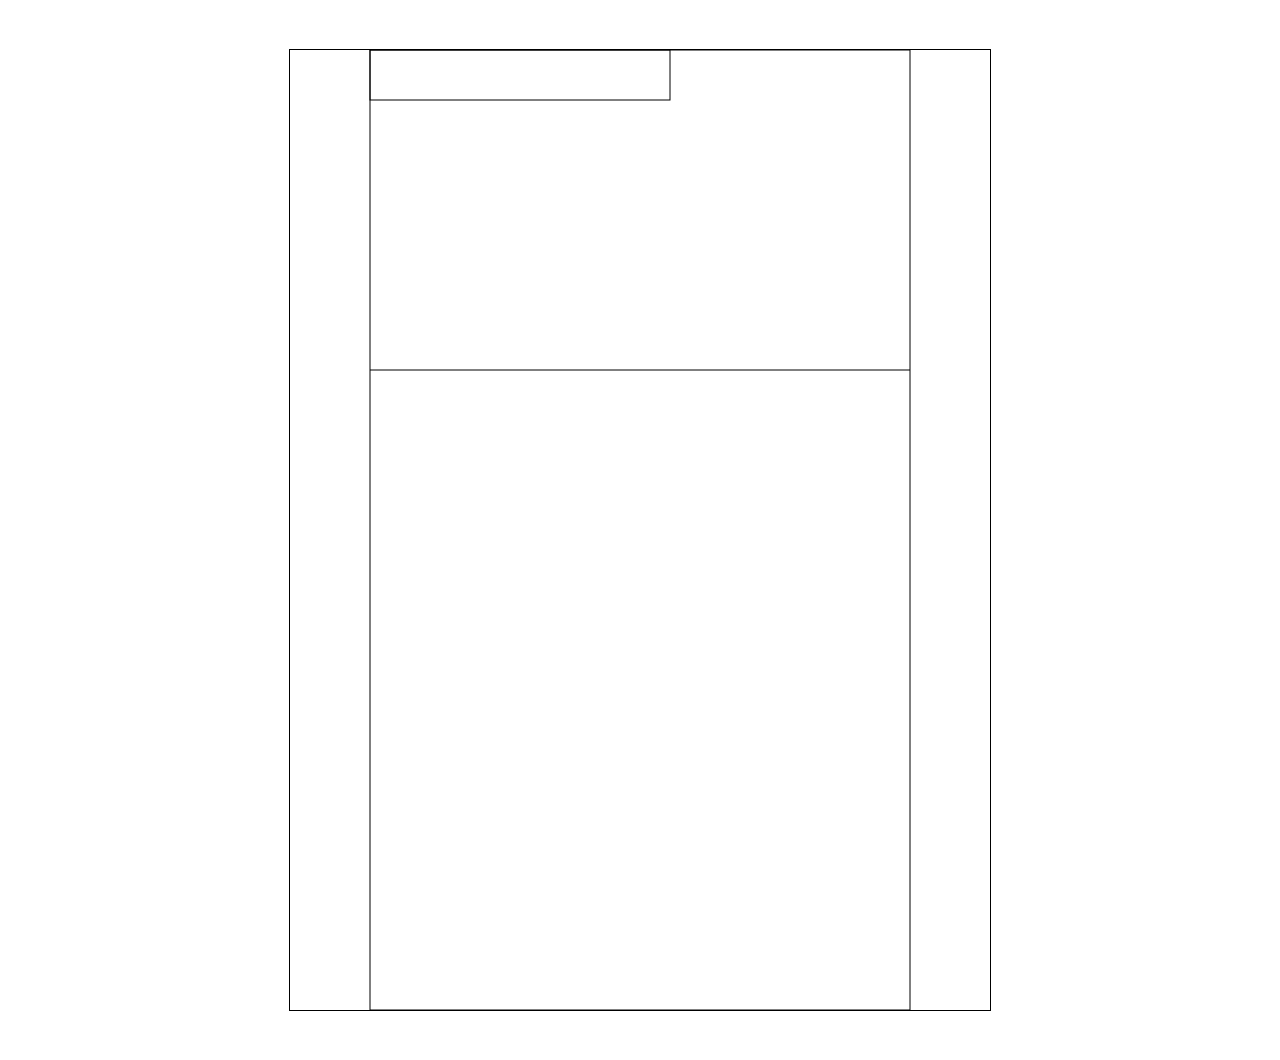
==== index.html @ f6924e0a "캔버스 생성" ====
<!DOCTYPE html>
<html lang="ko">
<head>
    <meta charset="UTF-8">
    <meta http-equiv="X-UA-Compatible" content="IE=edge">
    <meta name="viewport" content="width=device-width, initial-scale=1.0">
    <link href="./index.css" rel="stylesheet"/>
    <title>Color Mind</title>
</head>
<body>
    <canvas id="gameContainer" width="700px" height="960px"></canvas>
    <!-- <div class="container">
        <div class="item">1</div>
        <div class="item">2</div>
        <div class="item">3</div>
        <div class="item">4</div>      
      </div> -->
</body>
</html>
<script>
    const canvas = document.getElementById("gameContainer");
    const ctx = canvas.getContext("2d");

    const startPt = (canvas.width - 540)/2;
    //실제 게임 영역 캔버스 그리기
    ctx.strokeRect(startPt, 0, 540, 960);

    //선 시작 선언
    ctx.beginPath();
    //시작점
    ctx.moveTo(startPt, 320);
    //이어질 부분
    ctx.lineTo(540 + startPt, 320);
    //선 그리기
    ctx.stroke();

    ctx.strokeRect(startPt, 0, 300, 50);

    
    
    const width = canvas.width;
    const height = canvas.height;

    let tankX = 0;
    const tankDx = 3;
    let tankLeftPressed = false;
    let tankRightPressed = false;


const drawCanvas = () => {
  ctx.lineWidth = 5;
  ctx.lineCap = "round";
  ctx.beginPath();
  ctx.moveTo(tankX, height - tankHeight);
  ctx.lineTo(canvasWidth, canvasHeight);
  ctx.stroke();
  ctx.closePath();
};

    const draw = () => {
        drawCanvas();
  drawTarget();
  drawMissile();
}
const drawTarget = () => {}
const drawMissile = () => {}

draw();
</script>
<style>
    body {
      margin: 0;
      height: 100vh;
      display: flex;
      justify-content: center;
      align-items: center;
    }
    #gameContainer {
      border: 1px solid black;
    }
  </style>
---- index.css ----
body {
  padding: 80px;
  font-family: 'NanumSquareRound', sans-serif;
  color: #555;
}
.container {
  border: 10px solid rgba(0, 0, 0, .1);
  border-radius: 10px;
  display: grid;
}
.item {
  display: flex;
  justify-content: center;
  align-items: center;
  padding: 20px;
  box-sizing: border-box;
  position: relative;
  font-size: 20px;
  color: #555;
  font-weight: 900;
  text-shadow: 3px 0 0 rgba(255, 255, 255, .5);
}
.item::before {
  content: "";
  position: absolute;
  top: 5px;
  left: 5px;
  border: 4px solid #555;
  border-radius: 10px;
  box-sizing: border-box;
  width: calc(100% - 10px);
  height: calc(100% - 10px);
  z-index: -1;
}
.item:nth-child(1)::before {
  background-color: rgba(255, 99, 71, .8);
}
.item:nth-child(2)::before {
  background-color: rgba(255, 165, 0, .8);
}
.item:nth-child(3)::before {
  background-color: rgba(50, 205, 50, .8);
}
.item:nth-child(4)::before {
  background-color: rgba(30, 144, 255, .8);
}
.item::after {
  content: "";
  width: 10px;
  height: 50%;
  background: white;
  position: absolute;
  top: 16px;
  left: 16px;
  border-radius: 100px;
  opacity: 0.3;
  z-index: -1;
}
.container {
  width: 400px;
  display: grid;
  grid-template-rows: repeat(2, 100px);
  grid-template-columns: repeat(2, 1fr);
  grid-auto-rows: 100px;
}
.item:nth-child(1) {
  grid-column: 0.25;
}
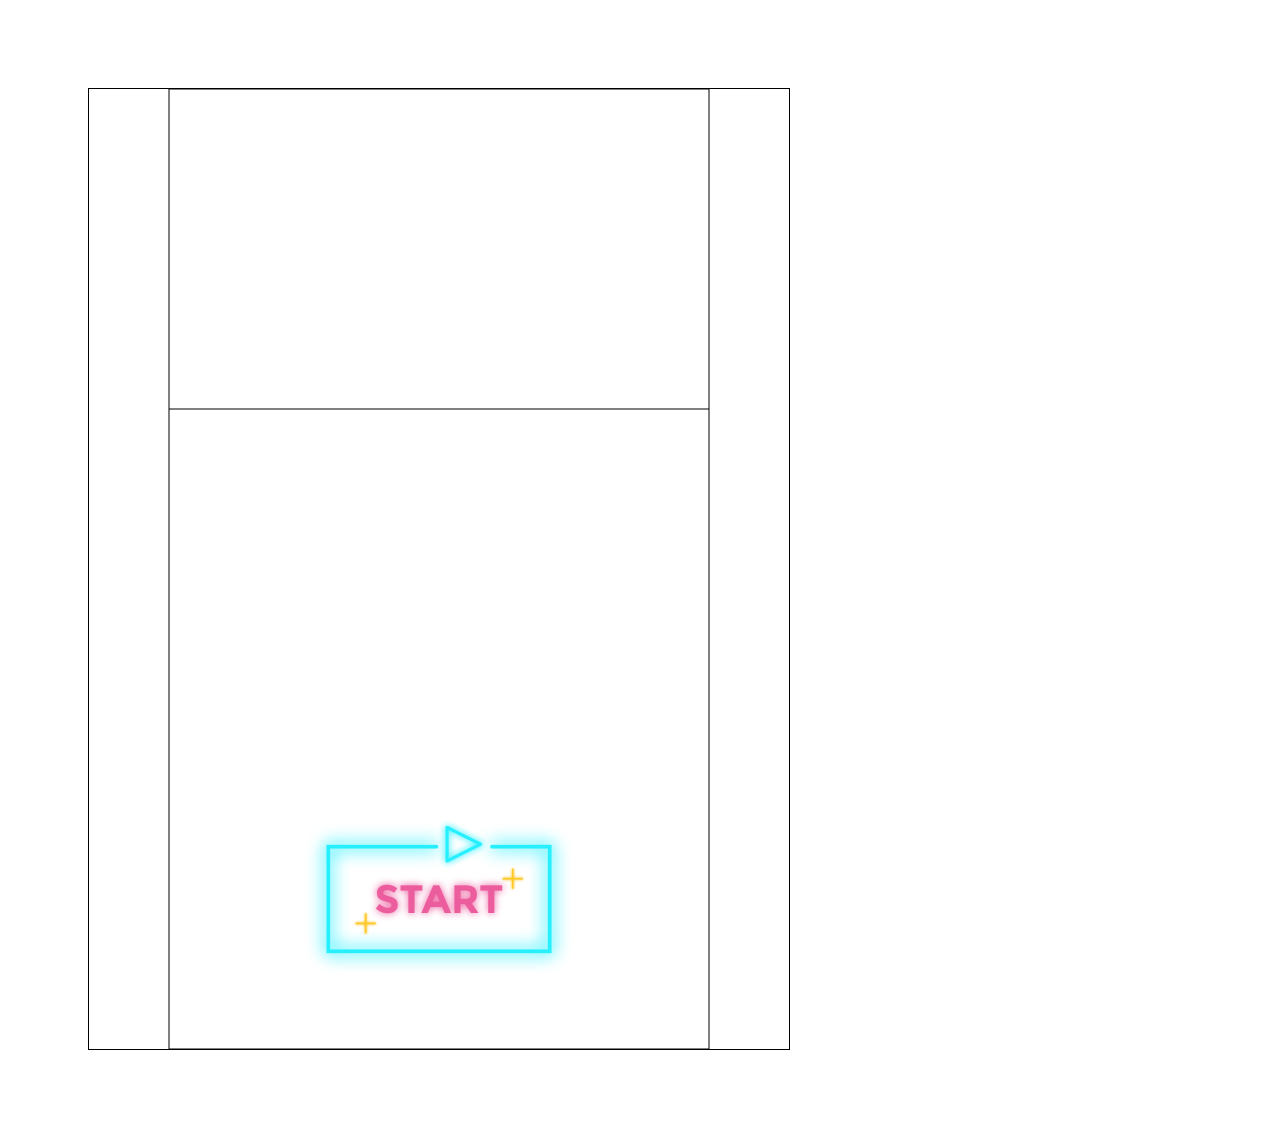
==== commit 6b2deac4: "startBtn" ====
--- a/index.html
+++ b/index.html
@@ -1,12 +1,14 @@
 <!DOCTYPE html>
 <html lang="ko">
+
 <head>
     <meta charset="UTF-8">
     <meta http-equiv="X-UA-Compatible" content="IE=edge">
     <meta name="viewport" content="width=device-width, initial-scale=1.0">
-    <link href="./index.css" rel="stylesheet"/>
+    <link href="./index.css" rel="stylesheet" />
     <title>Color Mind</title>
 </head>
+
 <body>
     <canvas id="gameContainer" width="700px" height="960px"></canvas>
     <!-- <div class="container">
@@ -16,66 +18,113 @@
         <div class="item">4</div>      
       </div> -->
 </body>
+
 </html>
 <script>
     const canvas = document.getElementById("gameContainer");
     const ctx = canvas.getContext("2d");
 
-    const startPt = (canvas.width - 540)/2;
+    const startPt = (canvas.width - 540) / 2;
+    const gameWidth = 540;
+    const gameHeight = 960;
+
+    //타이머
+   
     //실제 게임 영역 캔버스 그리기
-    ctx.strokeRect(startPt, 0, 540, 960);
-
+    ctx.strokeRect(startPt, 0, gameWidth, gameHeight);
     //선 시작 선언
     ctx.beginPath();
     //시작점
     ctx.moveTo(startPt, 320);
     //이어질 부분
-    ctx.lineTo(540 + startPt, 320);
+    ctx.lineTo(gameWidth + startPt, 320);
     //선 그리기
     ctx.stroke();
 
-    ctx.strokeRect(startPt, 0, 300, 50);
-
-    
-    
     const width = canvas.width;
     const height = canvas.height;
 
-    let tankX = 0;
-    const tankDx = 3;
-    let tankLeftPressed = false;
-    let tankRightPressed = false;
+    //start 이미지
+    //300*300
+    var img = new Image();   // Create new img element
+    var startBtnX = startPt + (gameWidth - 300) / 2;
+    var startBtnY = gameHeight - 300;
+    var startBtnW = 300;
+    var startBtnH = 300;
+
+    img.onload = function () {
+        ctx.drawImage(img, startPt + (gameWidth - 300) / 2, gameHeight - 300, 300, 300);
+    };
+    img.src = '/assets/img/start-button.png';
+    // ctx.fillRect(25, 25, 100, 100);
+    // Add event listener to canvas element
+    canvas.addEventListener('click', function (event) {
+        // Control that click event occurred within position of button
+        // NOTE: This assumes canvas element is positioned at top left corner 
+        if (
+            event.x > startBtnX &&
+            event.x < startBtnX + startBtnW &&
+            event.y > startBtnY &&
+            event.y < startBtnY + startBtnH
+        ) {
+            // Executes if button was clicked!
+            start();
+        } else {
+            console.log("왜", event.x, startBtnX, startBtnX + startBtnW, event.y, startBtnY, startBtnY + startBtnH)
+        }
+    });
+
+    function start() {
+        clearCanvas();
+        
+    }
+
+    function clearCanvas() {
+        ctx.clearRect(startPt, 0, gameWidth, gameHeight);
+    }
 
 
-const drawCanvas = () => {
-  ctx.lineWidth = 5;
-  ctx.lineCap = "round";
-  ctx.beginPath();
-  ctx.moveTo(tankX, height - tankHeight);
-  ctx.lineTo(canvasWidth, canvasHeight);
-  ctx.stroke();
-  ctx.closePath();
-};
 
-    const draw = () => {
-        drawCanvas();
-  drawTarget();
-  drawMissile();
-}
-const drawTarget = () => {}
-const drawMissile = () => {}
 
-draw();
+    
+    var countDownDate = new Date();
+    console.log(countDownDate)
+
+    // Update the count down every 1 second
+    var x = setInterval(function() {
+
+    // Get today's date and time
+    var now = new Date().getTime();
+        
+    // Find the distance between now and the count down date
+    var distance = countDownDate - now;
+        
+    // Time calculations for days, hours, minutes and seconds
+    var days = Math.floor(distance / (1000 * 60 * 60 * 24));
+    var hours = Math.floor((distance % (1000 * 60 * 60 * 24)) / (1000 * 60 * 60));
+    var minutes = Math.floor((distance % (1000 * 60 * 60)) / (1000 * 60));
+    var seconds = Math.floor((distance % (1000 * 60)) / 1000);
+        
+    // Output the result in an element with id="demo"
+    document.getElementById("demo").innerHTML = days + "d " + hours + "h "
+    + minutes + "m " + seconds + "s ";
+        
+    // If the count down is over, write some text 
+    if (distance < 0) {
+        clearInterval(x);
+        document.getElementById("demo").innerHTML = "EXPIRED";
+    }
+    }, 1000);
+
+
+    const drawTarget = () => { }
+    const drawMissile = () => { }
+
+    draw();
+
 </script>
 <style>
-    body {
-      margin: 0;
-      height: 100vh;
-      display: flex;
-      justify-content: center;
-      align-items: center;
+    #gameContainer {
+        border: 1px solid black;
     }
-    #gameContainer {
-      border: 1px solid black;
-    }
-  </style>+</style>